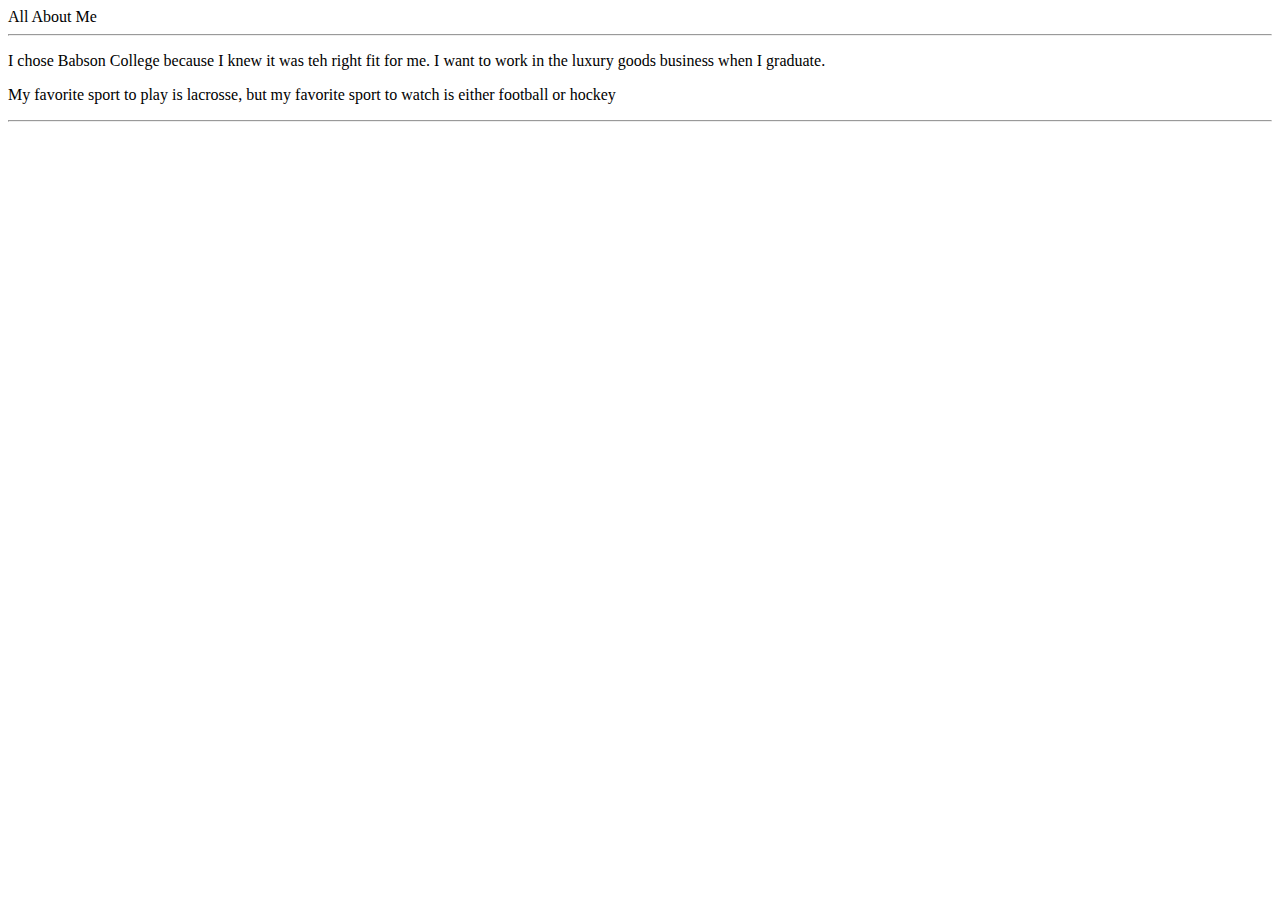
==== CS01-InClass.htm @ 1e05a782 "First Commit" ====
﻿<!DOCTYPE html>
<html>

    <head>

	    <meta http-equiv="content-type" content="text/html; charset=UTF-8"> 
	    <title>Web Technology - Fall 2015 </title>
        
    </head>

    <body>
	<h> All About Me </h>
	<hr/>
	<p> I chose Babson College because I knew it was teh right fit for me. I want to work in the luxury goods business when I graduate. </p>
	<p> My favorite sport to play is lacrosse, but my favorite sport to watch is either football or hockey </p>
	<hr/>

	    <!-- Your HTML goes here -->
        <h1></h1>
   
    
    </body>
</html>
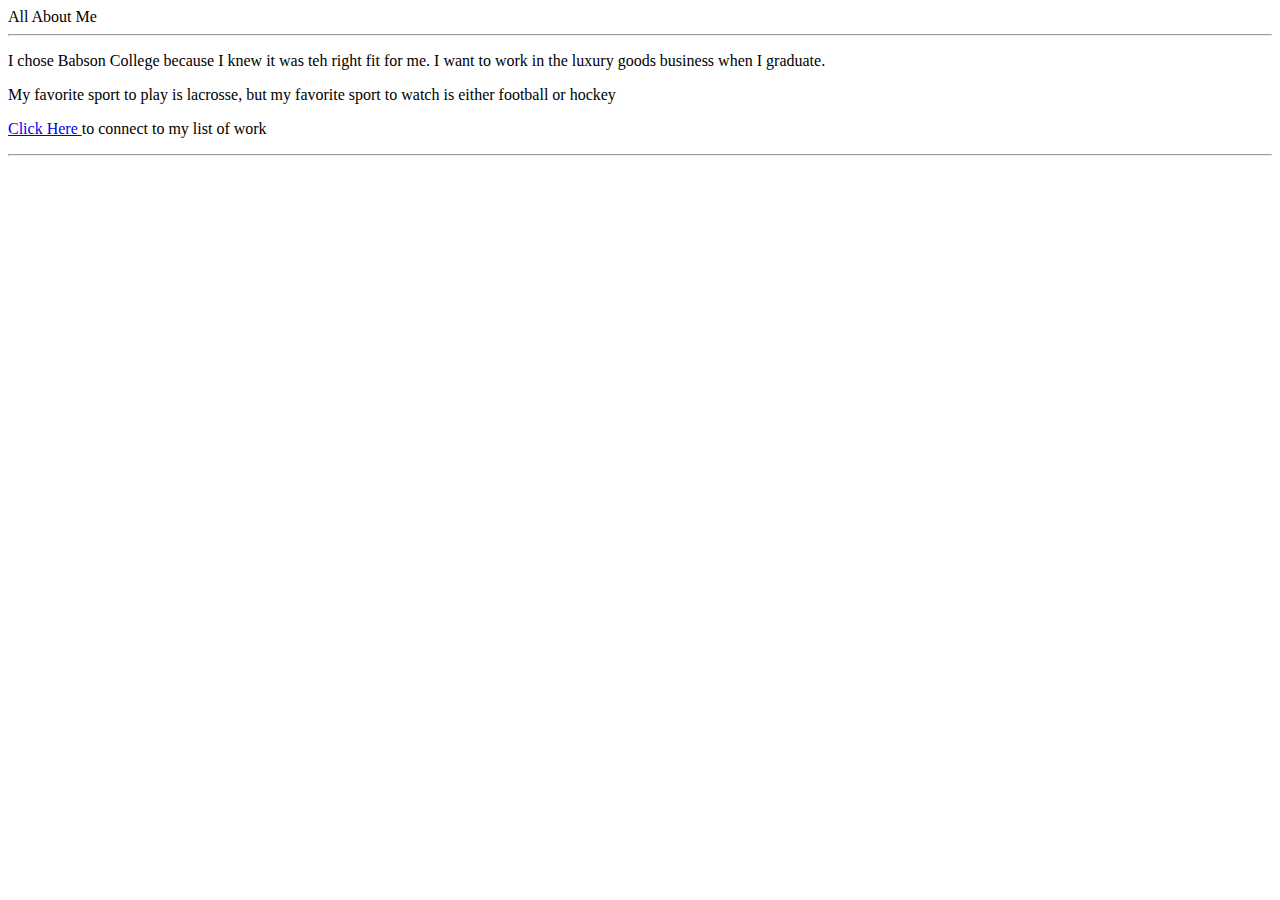
==== commit 30e88070: "Commit" ====
--- a/CS01-InClass.htm
+++ b/CS01-InClass.htm
@@ -4,7 +4,7 @@
     <head>
 
 	    <meta http-equiv="content-type" content="text/html; charset=UTF-8"> 
-	    <title>Web Technology - Fall 2015 </title>
+	    <title>Web Technology - Fall 2015  - InClass-01</title>
         
     </head>
 
@@ -12,7 +12,9 @@
 	<h> All About Me </h>
 	<hr/>
 	<p> I chose Babson College because I knew it was teh right fit for me. I want to work in the luxury goods business when I graduate. </p>
-	<p> My favorite sport to play is lacrosse, but my favorite sport to watch is either football or hockey </p>
+	<p> My favorite sport to play is lacrosse, but my favorite sport to watch is either football or hockey 
+
+<p> <a href="low.html"> Click Here </a> to connect to my list of work </p>
 	<hr/>
 
 	    <!-- Your HTML goes here -->
